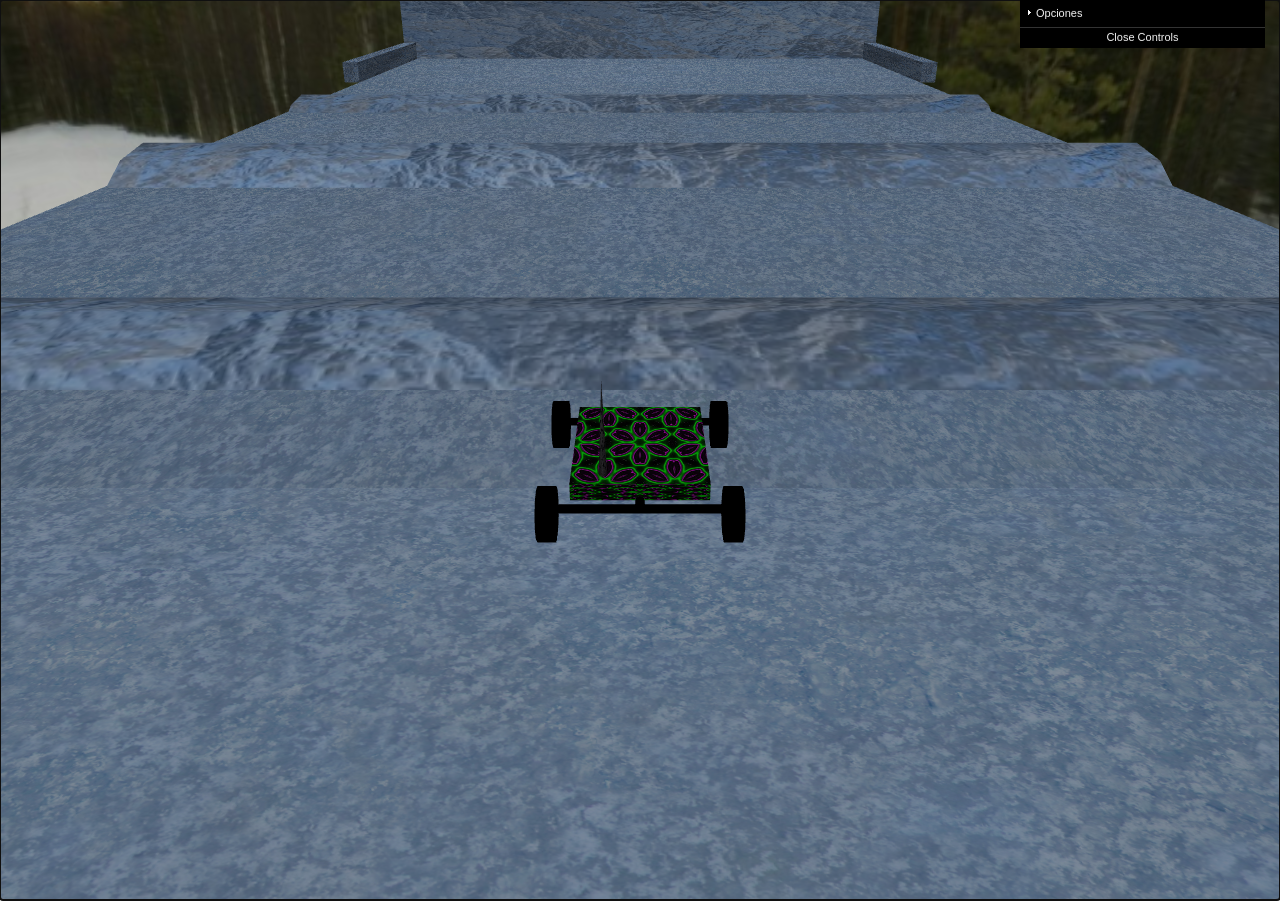
==== proyectoGPC.html @ 17669f74 "FINAL VERSION" ====
<!DOCTYPE html>
<!--
    Seminario 2 de GPC. Pagina de carga de aplicaciones en ThreeJs.
-->
<html lang="es">
    <head>
        <meta charset="utf8">
        <title>Plantilla de carga de WebGL</title>
        <style>
            body{background-color: white;
                 margin: 0px;
                 overflow: hidden;}
            canvas{background-color: white;}
            
        </style>
        <link rel="shortcut icon" href="favicon.ico">
    </head>
    <body>
        <!-- Contenedor del canvas -->
        <div id = "container"></div>
        
        <!--Bibliotecas de utilidad: (c) WebGL Programming Guide-->
        <script src="http://code.jquery.com/jquery-1.9.1.js"></script>
        <script src="lib/three.min_r96.js"></script>
        <script src="lib/OrbitControls.js"></script>
        <script src="lib/threex.keyboardstate.js"></script>
        <script src="lib/physi.js"></script>
        <script src="lib/ammo.js"></script>
        <script src="lib/stats.min.js"></script>
        <script src="lib/stats.min.js"></script>
        <script src="lib/dat.gui.min.js"></script>

        <script src="threejs/proyectoGPC.js"></script>
    </body>
</html>
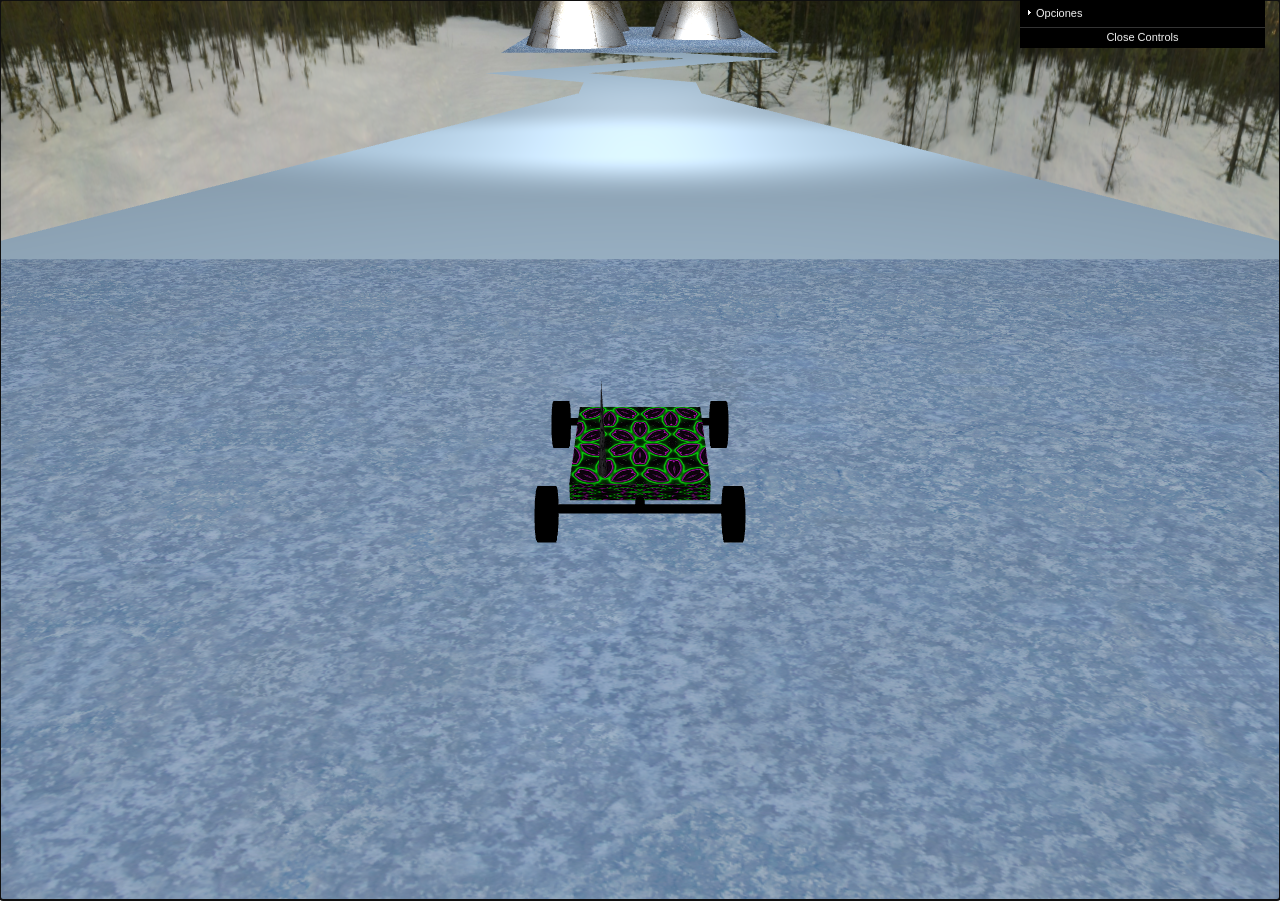
==== commit 2151b323: "Final version 100x100" ====
--- a/proyectoGPC.html
+++ b/proyectoGPC.html
@@ -29,6 +29,9 @@
         <script src="lib/stats.min.js"></script>
         <script src="lib/stats.min.js"></script>
         <script src="lib/dat.gui.min.js"></script>
+        <script src="lib/tween_18.js"></script>
+
+
 
         <script src="threejs/proyectoGPC.js"></script>
     </body>
